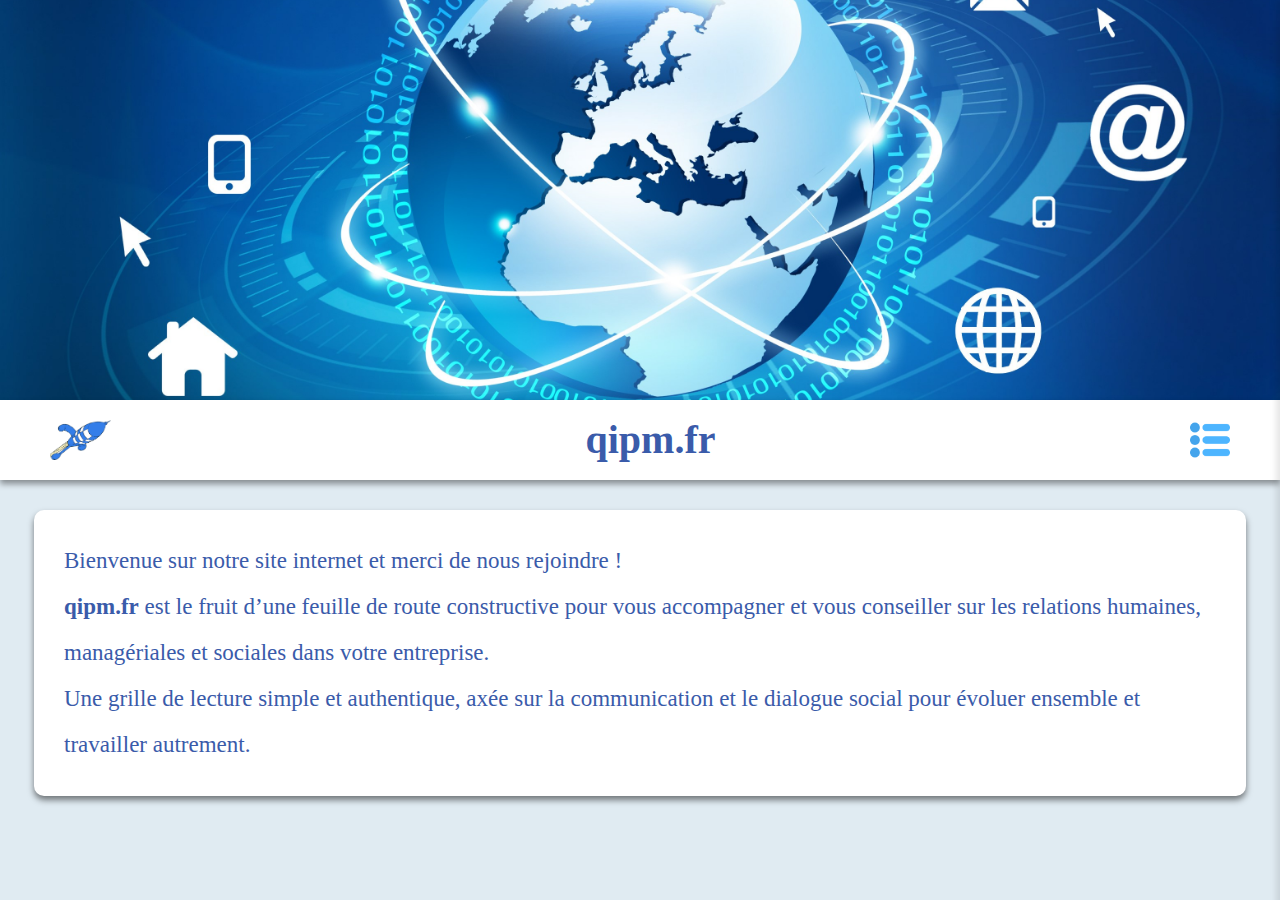
==== index.html @ 7f201aec "retrait du footer" ====
<!DOCTYPE html>
<html lang="fr">
<head>
    <meta charset="UTF-8">
    <meta name="viewport" content="width=device-width, initial-scale=1.0">
    <title>qipm</title>
    <link rel="stylesheet" href="CSS/index.css">
    <link rel="stylesheet" href="CSS/sidebar.css">
    <link rel="stylesheet" href="CSS/banner.css">
    <link rel="icon" href="Images/cropped-logo.png" type="image/png">
    <script src="Scripts/sidebar.js"></script>
</head>
<body>
    <main>
        <div id="sidebar" class="sidebar">
            <img class="logo-sidebar" src="Images/logo.png" alt="Logo">
            <p id="qipm">qipm.fr</p>
            <button class="chunkyBtn" onclick="location.href='Pages/presentation.html'">Présentation</button>
            <button class="chunkyBtn" onclick="location.href='Pages/echange-partage.html'">Échanges et Partages</button>
            <button class="chunkyBtn" onclick="location.href='Pages/a-votre-ecoute.html'">À votre écoute</button>

            <button class="noselect" onclick="toggleSidebar()">
                <span class="text">Fermer</span><span class="icon">
                    <svg xmlns="http://www.w3.org/2000/svg" width="24" height="24" viewBox="0 0 24 24">
                        <path d="M24 20.188l-8.315-8.209 8.2-8.282-3.697-3.697-8.212 8.318-8.31-8.203-3.666 3.666 8.321 8.24-8.206 8.313 3.666 3.666 8.237-8.318 8.285 8.203z"></path>
                    </svg>
                </span>
            </button>
        </div>
        <div id="overlay" class="overlay"></div>
        <img class="mainBack" src="Images/qipm.jpg" alt="Bannière">
        <div class="fixed-banner">
            <img class="left-image" src="Images/logo.png" alt="Image gauche">
            <h1 class="banner-text">qipm.fr</h1>
            <img class="right-image" src="Images/menu_icon2.png" alt="Image droite" onclick="toggleSidebar()">
        </div>
        <div class="content">
            <p> Bienvenue sur notre site internet et merci de nous rejoindre !<br>
                <B>qipm.fr</B> est le fruit d’une feuille de route constructive pour vous accompagner et vous conseiller sur les relations humaines, managériales et sociales dans votre entreprise.
                <br>Une grille de lecture simple et authentique, axée sur la communication et le dialogue social pour évoluer ensemble et travailler autrement.
            </p>
        </div>
    </main>

</body>
</html>
---- CSS/index.css ----
body {
    background-color: rgb(224, 235, 242);
    color: #3a5baa;
    margin: 0;
    line-height: 2;
    font-weight: 500;
    padding: 0;
    font-family: 'Times New Roman', Times, serif;
}

h1 {
    font-size: 40px;
}

.mainBack {
    width: 100%;
    height: auto;
    max-height: 400px;
    object-fit: cover;
    display: block;
}

.content {
    padding: 5px 30px;
    font-size: 23px;
    text-align: left;
    max-width: 90%;
    margin: auto;
    margin-top: 30px;
    margin-bottom: 50px;
    background-color: white;
    border-radius: 10px;
    box-shadow: 0 4px 6px rgba(0, 0, 0, 0.5);
}

footer p {
    background-color: #3a5baa;
    color: white;
    text-align: center;
    position: relative;
    bottom: 0;
    margin-bottom: 0;
    width: 100%;
    font-size: 12px;
}

@media all and (max-width: 768px) {
    .content {
        max-width: 70%;
    }

    h1 {
        font-size: 1.8rem !important;
    }
}
---- CSS/sidebar.css ----
.sidebar {
    display: flex;
    flex-direction: column;
    position: fixed;
    align-items: center;
    gap: 10px;
    top: 0;
    right: -20%;
    width: 20%;
    height: 100%;
    padding-top: 30px;
    background-color: white;
    box-shadow: -4px 0 6px rgba(0, 0, 0, 0.1);
    transition: right 0.3s ease;
    z-index: 1001;
    overflow-y: auto;
}


.overlay {
    position: fixed;
    top: 0;
    left: 0;
    width: 100%;
    height: 100%;
    background: rgba(0, 0, 0, 0.6);
    z-index: 999;
    display: none;
}

.sidebar .logo-sidebar {
    width: 40%;
}

#qipm {
    font-size: 30px;
    font-weight: bold;
}

.chunkyBtn {
    --btn-color: #213c7a;
    --btn-bg: rgb(224, 235, 242);
    position: relative;
    display: inline-flex;
    align-items: center;
    justify-content: center;
    gap: 6px;
    width: 90%;
    background-color: var(--btn-bg);
    color: var(--btn-color);
    padding: 8px 20px;
    border-radius: 8px;
    border: 0;
    cursor: pointer;
    font-size: 1rem;
    border: 2px solid var(--btn-color);
    transition: 100ms ease;
    box-shadow: 3px 3px 0 0 var(--btn-color);
}

.chunkyBtn:hover {
    box-shadow: 1px 1px 0 0 var(--btn-color);
}

.noselect {
    margin-top: 50%;
    width: 110px;
    height: 30px;
    cursor: pointer;
    display: flex;
    align-items: center;
    border: none;
    border-radius: 5px;
    box-shadow: 1px 1px 3px rgba(0, 0, 0, 0.15);
    background: #3a5baa;
}

.noselect,
.noselect span {
    transition: 400ms;
}

.noselect .text {
    transform: translateX(15px);
    color: white;
    font-weight: bold;
}

.noselect .icon {
    position: absolute;
    border-left: 1px solid #3a5baa;
    transform: translateX(70px);
    display: flex;
    align-items: center;
    justify-content: center;
}

.noselect svg {
    width: 15px;
    fill: #eee;
}

.noselect:hover {
    background: #213c7a;
}

.noselect:hover .text {
    color: transparent;
}

.noselect:hover .icon {
    width: 100px;
    border-left: none;
    transform: translateX(0);
    transition: transform 0.4s ease;
}

.noselect:focus {
    outline: none;
}

.noselect:active .icon svg {
    transform: scale(0.4);
}

@media all and (max-width: 768px) {
    .sidebar {
        right: -60%;
        width: 60%;
        gap: 30px;
    }
    .chunkyBtn {
        font-size: 1.5rem;
    }

    .noselect {
        width: 50%;
        height: 40px;
    }

    .noselect .text {
        font-size: 1.3rem;
        font-weight: 400;
    }

    .noselect svg {
        display: none;
    }
}
---- CSS/banner.css ----
.fixed-banner {
    position: sticky;
    top: 0;
    left: 0;
    width: 100%;
    height: 80px;
    display: flex;
    align-items: center;
    justify-content: space-between;
    background-color: white;
    box-shadow: 0 4px 6px rgba(0, 0, 0, 0.4);
    z-index: 100;
}

.fixed-banner img {
    height: 40px;
    object-fit: cover;
    margin: 0px 50px;
}

.fixed-banner .right-image:hover {
    cursor: pointer;
}

@media all and (max-width: 768px) {
    h1 {
        font-size: 1.4rem;
        text-align: center;
    }

    .fixed-banner img {
        height: 30px;
        margin: 0px 20px;
    }
}
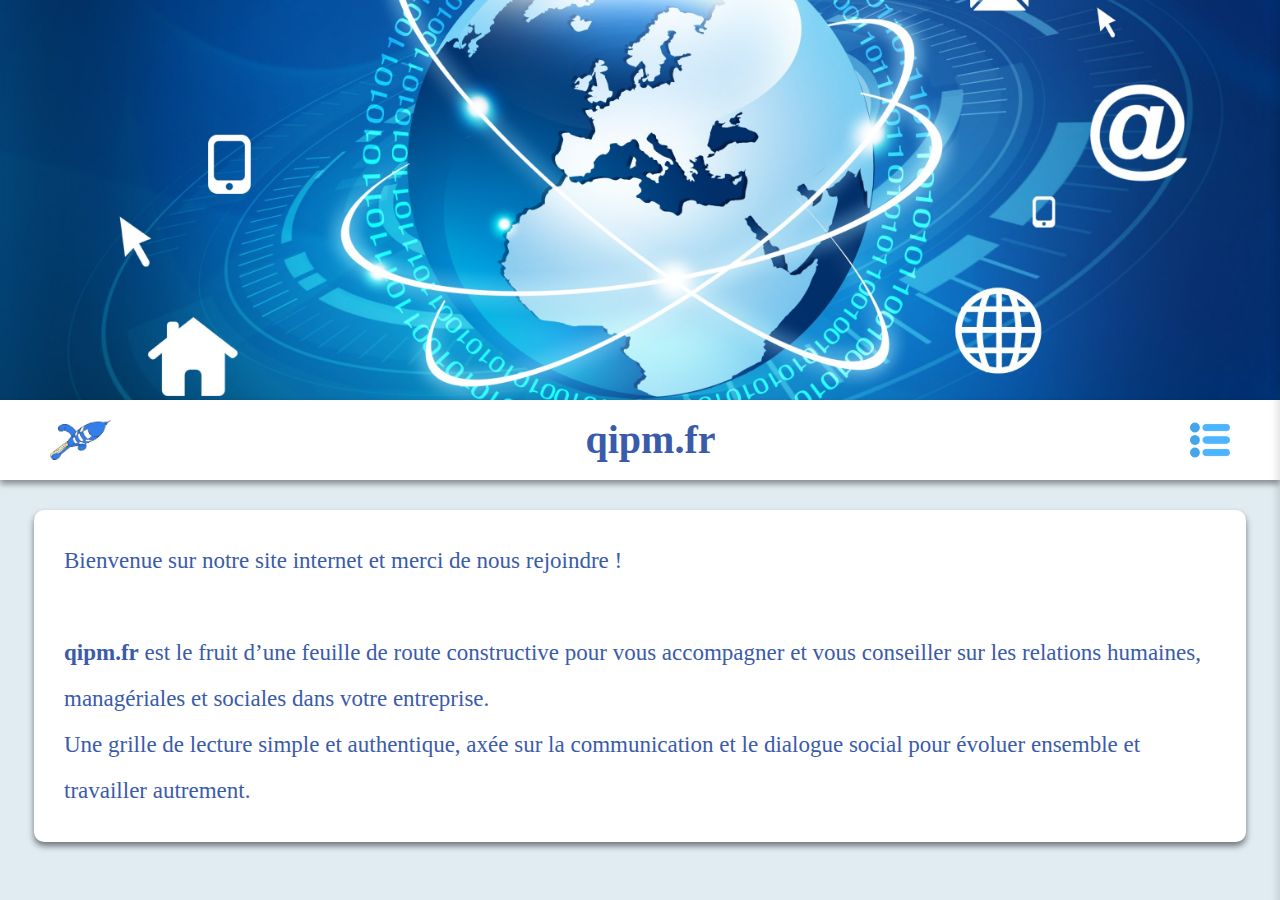
==== commit fb68de1b: "br" ====
--- a/index.html
+++ b/index.html
@@ -35,7 +35,7 @@
             <img class="right-image" src="Images/menu_icon2.png" alt="Image droite" onclick="toggleSidebar()">
         </div>
         <div class="content">
-            <p> Bienvenue sur notre site internet et merci de nous rejoindre !<br>
+            <p> Bienvenue sur notre site internet et merci de nous rejoindre !<br><br>
                 <B>qipm.fr</B> est le fruit d’une feuille de route constructive pour vous accompagner et vous conseiller sur les relations humaines, managériales et sociales dans votre entreprise.
                 <br>Une grille de lecture simple et authentique, axée sur la communication et le dialogue social pour évoluer ensemble et travailler autrement.
             </p>
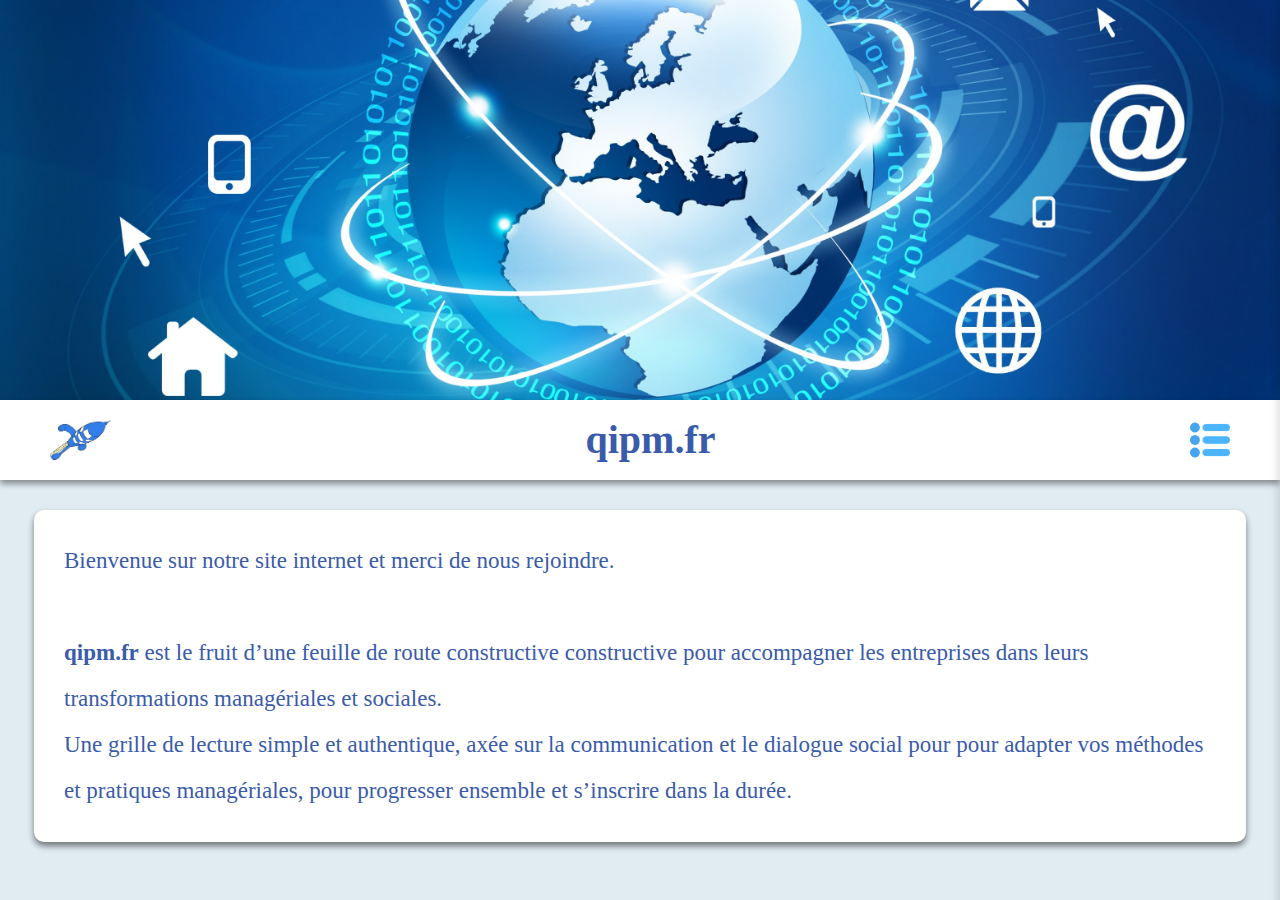
==== commit 64d9db6a: "modification texte et onglets" ====
--- a/index.html
+++ b/index.html
@@ -7,7 +7,7 @@
     <link rel="stylesheet" href="CSS/index.css">
     <link rel="stylesheet" href="CSS/sidebar.css">
     <link rel="stylesheet" href="CSS/banner.css">
-    <link rel="icon" href="Images/cropped-logo.png" type="image/png">
+    <link rel="icon" type="image/x-icon" href="Images/logo2.ico" >
     <script src="Scripts/sidebar.js"></script>
 </head>
 <body>
@@ -15,8 +15,8 @@
         <div id="sidebar" class="sidebar">
             <img class="logo-sidebar" src="Images/logo.png" alt="Logo">
             <p id="qipm">qipm.fr</p>
-            <button class="chunkyBtn" onclick="location.href='Pages/presentation.html'">Présentation</button>
-            <button class="chunkyBtn" onclick="location.href='Pages/echange-partage.html'">Échanges et Partages</button>
+            <button class="chunkyBtn" onclick="location.href='Pages/notre-mission.html'">Notre mission</button>
+            <button class="chunkyBtn" onclick="location.href='Pages/nos-solutions.html'">Nos solutions</button>
             <button class="chunkyBtn" onclick="location.href='Pages/a-votre-ecoute.html'">À votre écoute</button>
 
             <button class="noselect" onclick="toggleSidebar()">
@@ -35,9 +35,9 @@
             <img class="right-image" src="Images/menu_icon2.png" alt="Image droite" onclick="toggleSidebar()">
         </div>
         <div class="content">
-            <p> Bienvenue sur notre site internet et merci de nous rejoindre !<br><br>
-                <B>qipm.fr</B> est le fruit d’une feuille de route constructive pour vous accompagner et vous conseiller sur les relations humaines, managériales et sociales dans votre entreprise.
-                <br>Une grille de lecture simple et authentique, axée sur la communication et le dialogue social pour évoluer ensemble et travailler autrement.
+            <p> Bienvenue sur notre site internet et merci de nous rejoindre.<br><br>
+                <B>qipm.fr</B> est le fruit d’une feuille de route constructive constructive pour accompagner les entreprises dans leurs transformations managériales et sociales.
+                <br>Une grille de lecture simple et authentique, axée sur la communication et le dialogue social pour pour adapter vos méthodes et pratiques managériales, pour progresser ensemble et s’inscrire dans la durée.
             </p>
         </div>
     </main>
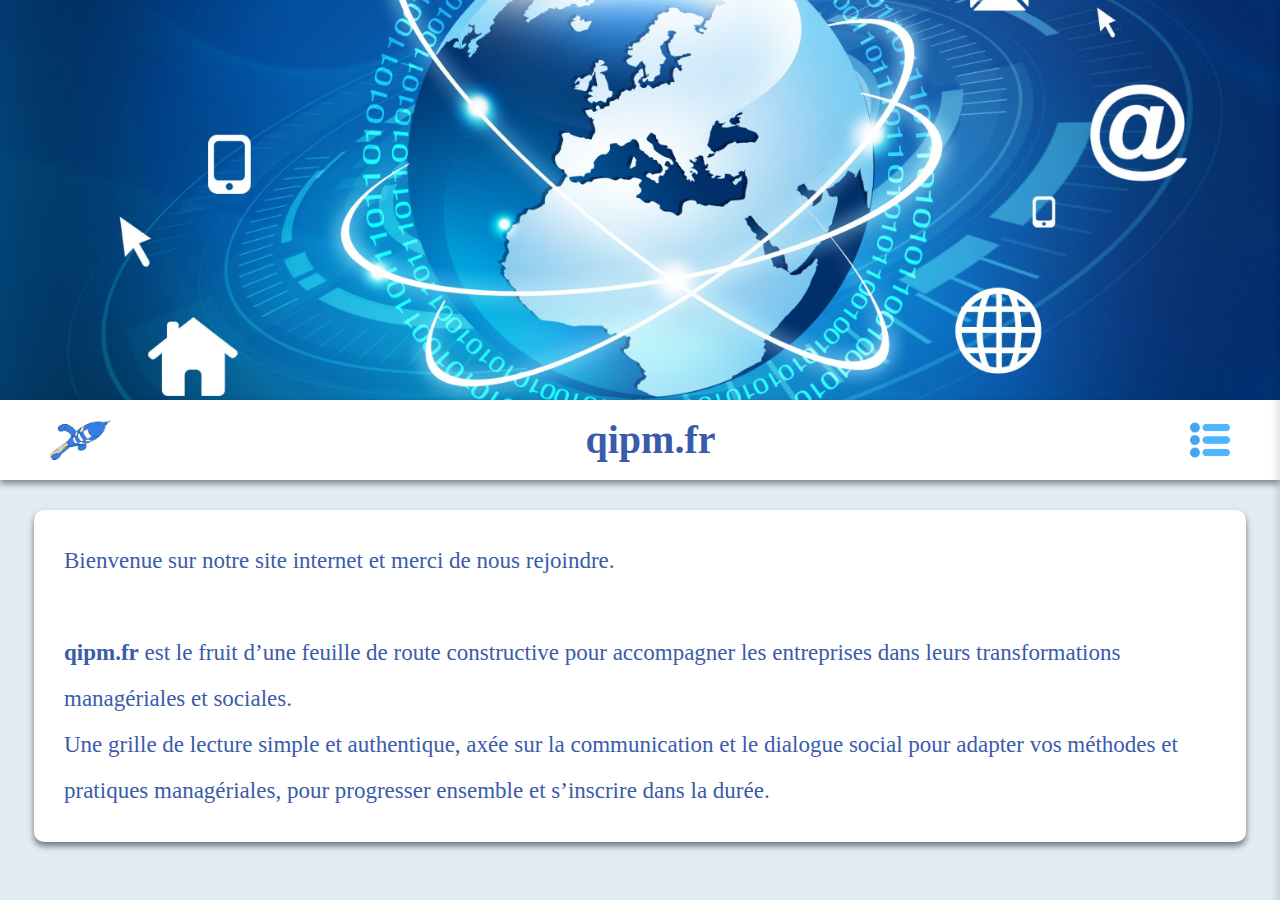
==== commit b0c6ae1a: "correction texte" ====
--- a/index.html
+++ b/index.html
@@ -36,8 +36,8 @@
         </div>
         <div class="content">
             <p> Bienvenue sur notre site internet et merci de nous rejoindre.<br><br>
-                <B>qipm.fr</B> est le fruit d’une feuille de route constructive constructive pour accompagner les entreprises dans leurs transformations managériales et sociales.
-                <br>Une grille de lecture simple et authentique, axée sur la communication et le dialogue social pour pour adapter vos méthodes et pratiques managériales, pour progresser ensemble et s’inscrire dans la durée.
+                <B>qipm.fr</B> est le fruit d’une feuille de route constructive pour accompagner les entreprises dans leurs transformations managériales et sociales.
+                <br>Une grille de lecture simple et authentique, axée sur la communication et le dialogue social pour adapter vos méthodes et pratiques managériales, pour progresser ensemble et s’inscrire dans la durée.
             </p>
         </div>
     </main>
